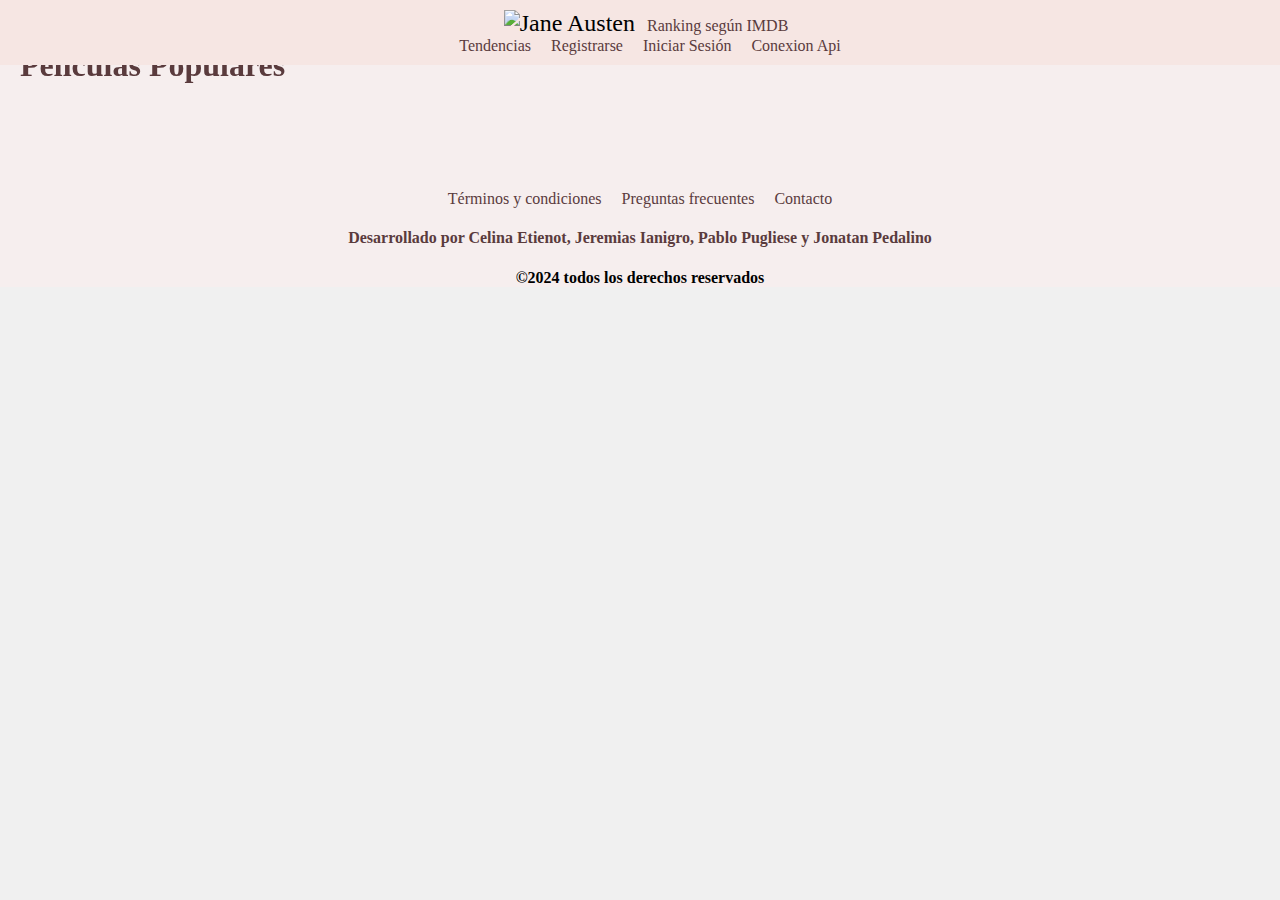
==== conexion_api.html @ 947f5112 "conexion api final" ====
<!DOCTYPE html>
<html lang="en">

<head>
    <meta charset="UTF-8">
    <meta name="viewport" content="width=device-width, initial-scale=1.0">
    <link href="https://cdn.jsdelivr.net/npm/bootstrap@5.1.3/dist/css/bootstrap.min.css" rel="stylesheet"
        integrity="sha384-1BmE4kWBq78iYhFldvKuhfTAU6auU8tT94WrHftjDbrCEXSU1oBoqyl2QvZ6jIW3" crossorigin="anonymous">
    <link rel="stylesheet" href="api.css">
    <link rel="stylesheet" href="movies.css">
    <link rel="preconnect" href="https://fonts.googleapis.com">
    <link rel="preconnect" href="https://fonts.gstatic.com" crossorigin>
    <link href="https://fonts.googleapis.com/css2?family=IM+Fell+English+SC&display=swap" rel="stylesheet">
    <link rel="stylesheet" href="https://cdnjs.cloudflare.com/ajax/libs/animate.css/4.0.0/animate.compat.css" />
    <link rel="stylesheet" href="https://cdnjs.cloudflare.com/ajax/libs/animate.css/4.1.1/animate.min.css" />
    <link href="https://unpkg.com/aos@2.3.1/dist/aos.css" rel="stylesheet">
    <title>Películas Populares</title>
</head>

<body>
    <Header>
        <div class="container">
            <div class="animate__animated animate__fadeInDown" id="Logotipo">
                <img src="Img/logo.png" alt="Jane Austen" id="logo">
                <a href="movies.html" id="titulo">Ranking según IMDB</a>
            </div>
        </div>
        <Nav>
            <a href="tendencias.html" target="_blank">Tendencias</a>
            <a href="registrarse.html" target="_blank">Registrarse</a>
            <a href="iniciar_sesion.html" target="_blank">Iniciar Sesión</a>
            <a href="conexion_api.html" target="_blank">Conexion Api</a>
        </Nav>
    </Header>
    <main>
        <section data-aos="zoom-in-right" data-aos-duration="1000">
            <h2>Películas Populares</h2>
            <ul id="movies-list" class="movie-list"></ul>
        </section>
    </main>
    <footer>
        <Nav>
            <a href="tendencias.html">Términos y condiciones</a>
            <a href="registrarse.html">Preguntas frecuentes</a>
            <a href="contacto.html">Contacto</a>
        </Nav>
        <div>
            <h4 id="equipo">Desarrollado por Celina Etienot, Jeremias Ianigro, Pablo Pugliese y Jonatan Pedalino</h4>
            <h4>©2024 todos los derechos reservados</h4>
        </div>
    </footer>
    <script src="https://cdn.jsdelivr.net/npm/bootstrap@5.1.3/dist/js/bootstrap.bundle.min.js"
        integrity="sha384-ka7Sk0Gln4gmtz2MlQnikT1wXgYsOg+OMhuP+IlRH9sENBO0LRn5q+8nbTov4+1p"
        crossorigin="anonymous"></script>
    <script src="https://unpkg.com/aos@2.3.1/dist/aos.js"></script>
    <script src="api.js"></script>
    <script>
        AOS.init();
    </script>
</body>

</html>
---- api.css ----
body, html {
  margin: 0;
  padding: 0;
  font-family: "IM Fell English SC", serif;
  background-color: #f0f0f0;
}

.container {
  display: flex;
  align-items: center;
  justify-content: center;
  height: 100%;
}

.movie-list {
  display: flex;
  flex-wrap: wrap;
  gap: 20px;
  justify-content: center;
  list-style: none;
  padding: 0;
}

.movie-list .card {
  background-color: white;
  border: 2px solid #5a3b3d;
  border-radius: 10px;
  overflow: hidden;
  width: 200px;
  height: 300px;
  transition: transform 0.3s, box-shadow 0.3s;
  position: relative;
}

.movie-list .card img {
  width: 100%;
  height: 100%;
  object-fit: cover;
}

.movie-list .card .card-content {
  display: none;
  position: absolute;
  top: 0;
  left: 0;
  right: 0;
  bottom: 0;
  background: rgba(255, 255, 255, 0.9);
  padding: 10px;
  text-align: center;
  justify-content: center;
  align-items: center;
  color: #6b6969f6;
  font-size: 14px;
}

.movie-list .card h4 {
  margin: 10px 0;
  font-size: 18px;
}

.movie-list .card .description {
  font-size: 14px;
}

.movie-list .card:hover {
  transform: translateY(-10px);
  box-shadow: 0 10px 20px rgba(0, 0, 0, 0.3);
}

.movie-list .card:hover .card-content {
  display: flex;
  flex-direction: column;
}
---- movies.css ----
body {
    font-family: "IM Fell English SC", serif;
    background-color: #f9f4f3;
    margin: 0;
    padding: 0;
}
h1 {
    color: #ffffff;
    font-size: 3em;
}
h2{
    color:#5a3b3d;
    font-size: 2em;
}

h3 {
    color: #ffffff;
    font-size: 2em;
}


header {
    background-color: #f6e6e3;
    padding: 10px;
    text-align: center;
    width: 100%;
    position: fixed;
    z-index: 9999;
}
footer {
    text-align: center;
    margin-bottom: 50px;
    
}
#logo{
    width: 2.5%;
    font-size: 1.5em;
    
}
#logo1{
    width: 2.5%;
    font-size: 1.5em;
    align-items: flex-end;
     
}
a {
    text-decoration: none;
    color: #5a3b3d;
    margin: 0.5em;
}

main {
    padding: 20px;
    
}

.fondo {
    margin-top:80px;
    background-image: url('Img/fondo3.jpeg');
    background-size: cover; 
    background-position: center; 
    color: white; 
    text-align: center; 
    padding: 50px; 
}
.fondo a {
    color: white;
}


.fondo-series {
    padding: 30px;
    display: flex;
    justify-content: space-between; 
    background-color: rgba(255, 255, 255, 0.7);
    border-radius: 5px;
    margin: 20px 80px;
}

.container-carrusel {
    width: 30%; 
    margin: 10px; 
}
.movie-list {
    display: flex;
    flex-wrap: wrap;
    gap: 20px;
    justify-content: center;
}
.movie {
    width: 20%;
    border: 1px solid #ccc;
    padding: 10px;
    border-radius: 5px;
    background-color: #f9f9f9;
    position: relative;
    }
    
.movie-info {
    display: none;
    position: absolute;
    top: 0;
    left: 0;
    width: 100%;
    height: 100%;
    background-color: rgba(230, 210, 210, 0.822);
    padding: 10px;
    border-radius: 5px;
    }

.movie:hover .movie-info {
    display: flex;
    flex-direction: column;
    align-items: center;
    justify-content: center;
}
.movie img {
    width: 100%;
    height: auto;
    display: block;
    margin-bottom: 10px;
}
.movie-info h3 {
    margin: 0;
    color: #5a3b3d;
    font-size: 1.5em;
    text-align: center
}
.movie-info h3 {
    margin: 10px;
    color: #5a3b3d;
    font-size: 1.5em;
    text-align: center
}
body {
    font-family: "IM Fell English SC", serif;
    background-color: rgba(248, 237, 237, 0.726);
    margin: 0;
    padding: 0;
}

#logo{
    width: 2.5%;
    font-size: 1.5em;
    ;
}
a {
    text-decoration: none;
    color: #5a3b3d;
    margin: 0.5em;
}

main {
    padding: 20px;
    
}

.fondo a {
    color: white;
}

section {
    margin-bottom: 30px;
}


nav ul {
    list-style-type: none;
    padding: 0;
}

.navbar {
    overflow: hidden;
    background-color: #f6e6e3;
}

.navbar a {
    float: left;
    display: block;
    color: #5a3b3d;
    text-align: center;
    padding: 14px 16px;
    text-decoration: none;
}

.navbar a:hover {
    background-color: #d7c2bf;
    color: #fff;
}

.botonBuscador {
    background-color: #5a3b3d;
    color: white;
    padding: 8px 20px;
    border: none;
    border-radius: 4px;
    cursor: pointer;
}

.botonBuscador:hover {
    background-color: #2f1c1e;
}

.inputBuscador {
    width: 60%;
    padding: 12px 20px;
    margin: 8px 0;
    display: inline-block;
    border: 1px solid #ccc;
    border-radius: 4px;
    box-sizing: border-box;
}


nav ul {
    list-style-type: none;
    padding: 0;
}

.navbar {
    overflow: hidden;
    background-color: #f6e6e3;
}

.navbar a {
    float: left;
    display: block;
    color: #5a3b3d;
    text-align: center;
    padding: 14px 16px;
    text-decoration: none;
}

.navbar a:hover {
    background-color: #d7c2bf;
    color: #fff;
}

.botonBuscador {
    background-color: #5a3b3d;
    color: white;
    padding: 8px 20px;
    border: none;
    border-radius: 4px;
    cursor: pointer;
}

.botonBuscador:hover {
    background-color: #2f1c1e;
}

.inputBuscador {
    width: 60%;
    padding: 12px 20px;
    margin: 8px 0;
    display: inline-block;
    border: 1px solid #ccc;
    border-radius: 4px;
    box-sizing: border-box;
}

#equipo{
    color: #5a3b3d;
}
.fondo h1 {
    margin: 50px;
}
.fondo h2 {
    margin: 10px;
}
.fondo h3 {
    margin: 50px;
}
section {
    margin-bottom: 60px;
    }
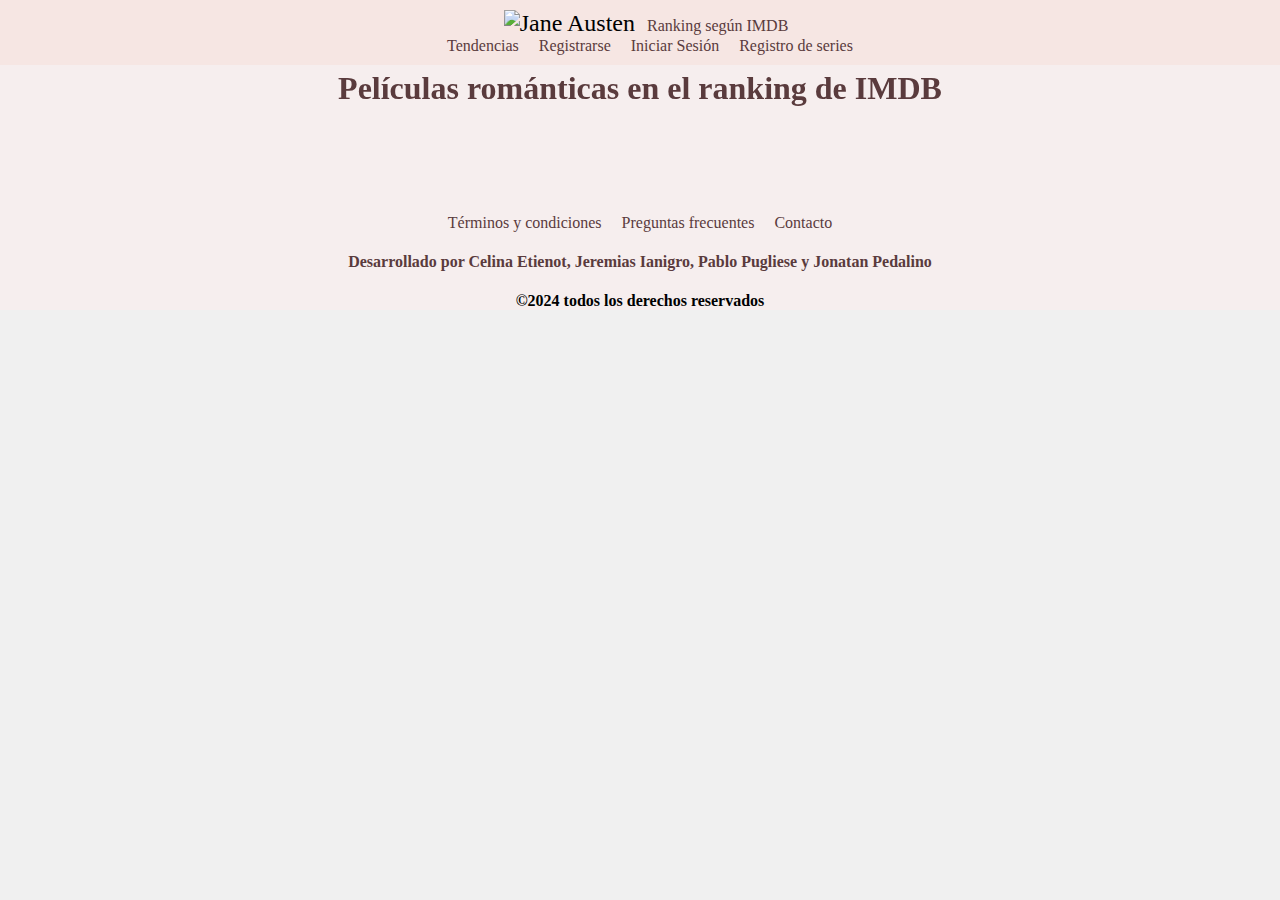
==== commit 7b599326: "agregado funcion eliminar" ====
--- a/conexion_api.html
+++ b/conexion_api.html
@@ -14,6 +14,12 @@
     <link rel="stylesheet" href="https://cdnjs.cloudflare.com/ajax/libs/animate.css/4.0.0/animate.compat.css" />
     <link rel="stylesheet" href="https://cdnjs.cloudflare.com/ajax/libs/animate.css/4.1.1/animate.min.css" />
     <link href="https://unpkg.com/aos@2.3.1/dist/aos.css" rel="stylesheet">
+    <style>
+        #peliculas {
+            margin-top: 50px;
+            text-align: center;
+        }
+    </style>
     <title>Películas Populares</title>
 </head>
 
@@ -22,19 +28,19 @@
         <div class="container">
             <div class="animate__animated animate__fadeInDown" id="Logotipo">
                 <img src="Img/logo.png" alt="Jane Austen" id="logo">
-                <a href="movies.html" id="titulo">Ranking según IMDB</a>
+                <a href="index.html" id="titulo">Ranking según IMDB</a>
             </div>
         </div>
         <Nav>
-            <a href="tendencias.html" target="_blank">Tendencias</a>
-            <a href="registrarse.html" target="_blank">Registrarse</a>
-            <a href="iniciar_sesion.html" target="_blank">Iniciar Sesión</a>
-            <a href="conexion_api.html" target="_blank">Conexion Api</a>
+            <a href="conexion_api.html">Tendencias</a>
+            <a href="registrarse.html">Registrarse</a>
+            <a href="iniciar_sesion.html">Iniciar Sesión</a>
+            <a href="registro_series.html">Registro de series</a>
         </Nav>
     </Header>
     <main>
-        <section data-aos="zoom-in-right" data-aos-duration="1000">
-            <h2>Películas Populares</h2>
+        <section id="peliculas" data-aos="zoom-in-right" data-aos-duration="1000">
+            <h2>Películas románticas en el ranking de IMDB</h2>
             <ul id="movies-list" class="movie-list"></ul>
         </section>
     </main>
@@ -53,7 +59,7 @@
         integrity="sha384-ka7Sk0Gln4gmtz2MlQnikT1wXgYsOg+OMhuP+IlRH9sENBO0LRn5q+8nbTov4+1p"
         crossorigin="anonymous"></script>
     <script src="https://unpkg.com/aos@2.3.1/dist/aos.js"></script>
-    <script src="api.js"></script>
+    <script src="js/api.js"></script>
     <script>
         AOS.init();
     </script>
